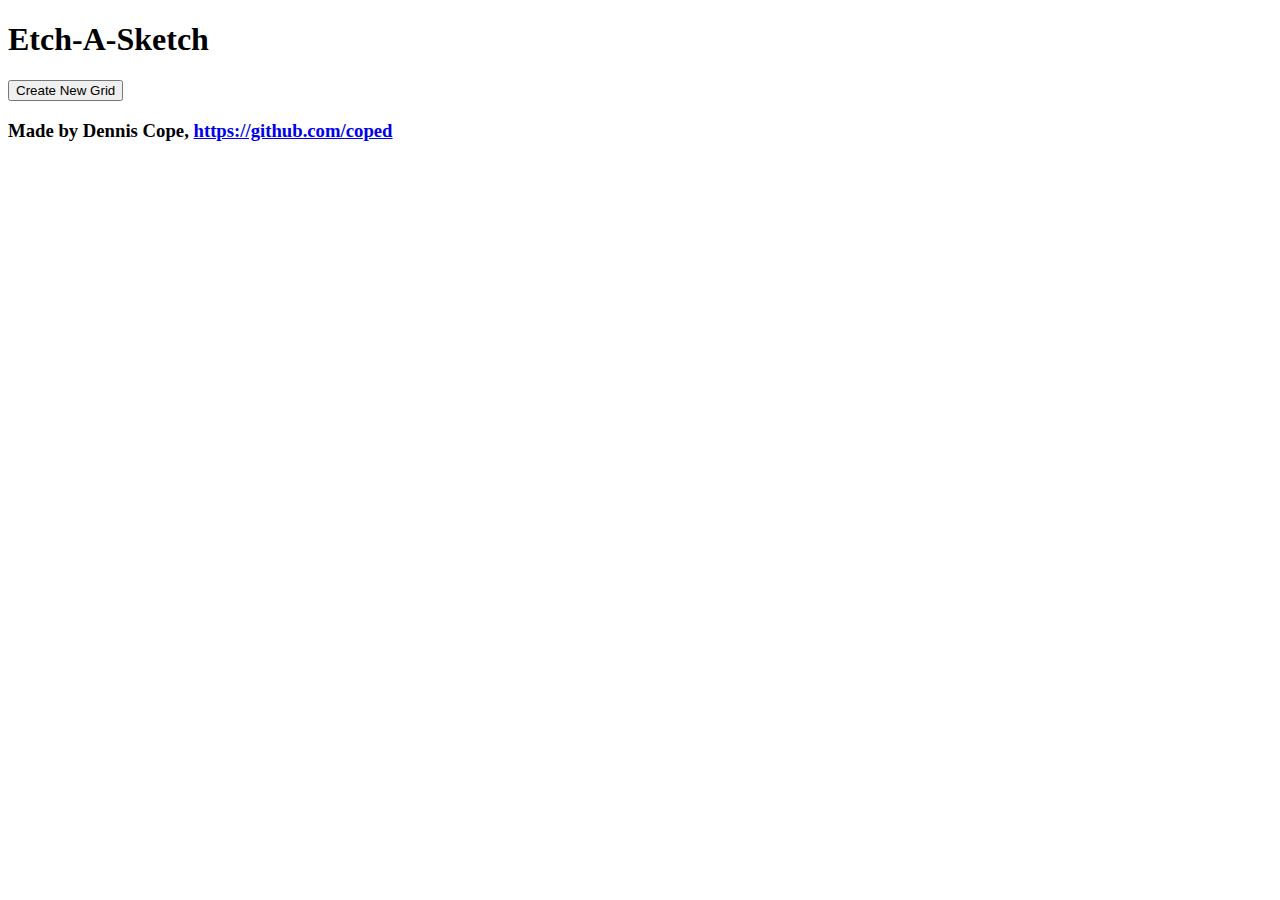
==== index.html @ 5e8d57e1 "Changed name of .html file." ====
<!DOCTYPE html>
<html>
    <head>
        <title>Etch-A-Sketch</title>
        <link rel='stylesheet' href='etch-a-sketch.css'>
    </head>
    <body>
        <div id='main-container'>
            <div id='header'>
                <h1>Etch-A-Sketch</h1>
            </div>
            <div id='grid-container'>
                <button id='new-grid-button'>Create New Grid</button>
                <div class='grid'></div>
            </div>
            <div id='footer'>
                <h3>Made by Dennis Cope, <a href='https://github.com/coped'>https://github.com/coped</a></h3>
            </div>
        </div>
        <script type='text/javascript' src='etch-a-sketch.js'></script>
    </body>
</html>
---- etch-a-sketch.css ----
#container {
    display: inline-block;
    text-align: center;
}

#grid {
    display: grid;
    grid-template-columns: repeat(16, 1fr);
    width: 960px;
    height: 960px;
}

.emptySquare {
    background-color: white;
    border: 1px solid black; 
    margin: 0.5px;
}

.fillSquare {
    background-color: black;
    margin: 0.5px;
}

.newGridContainer {
    display: grid;
    width: 960px;
    height: 960px;
}
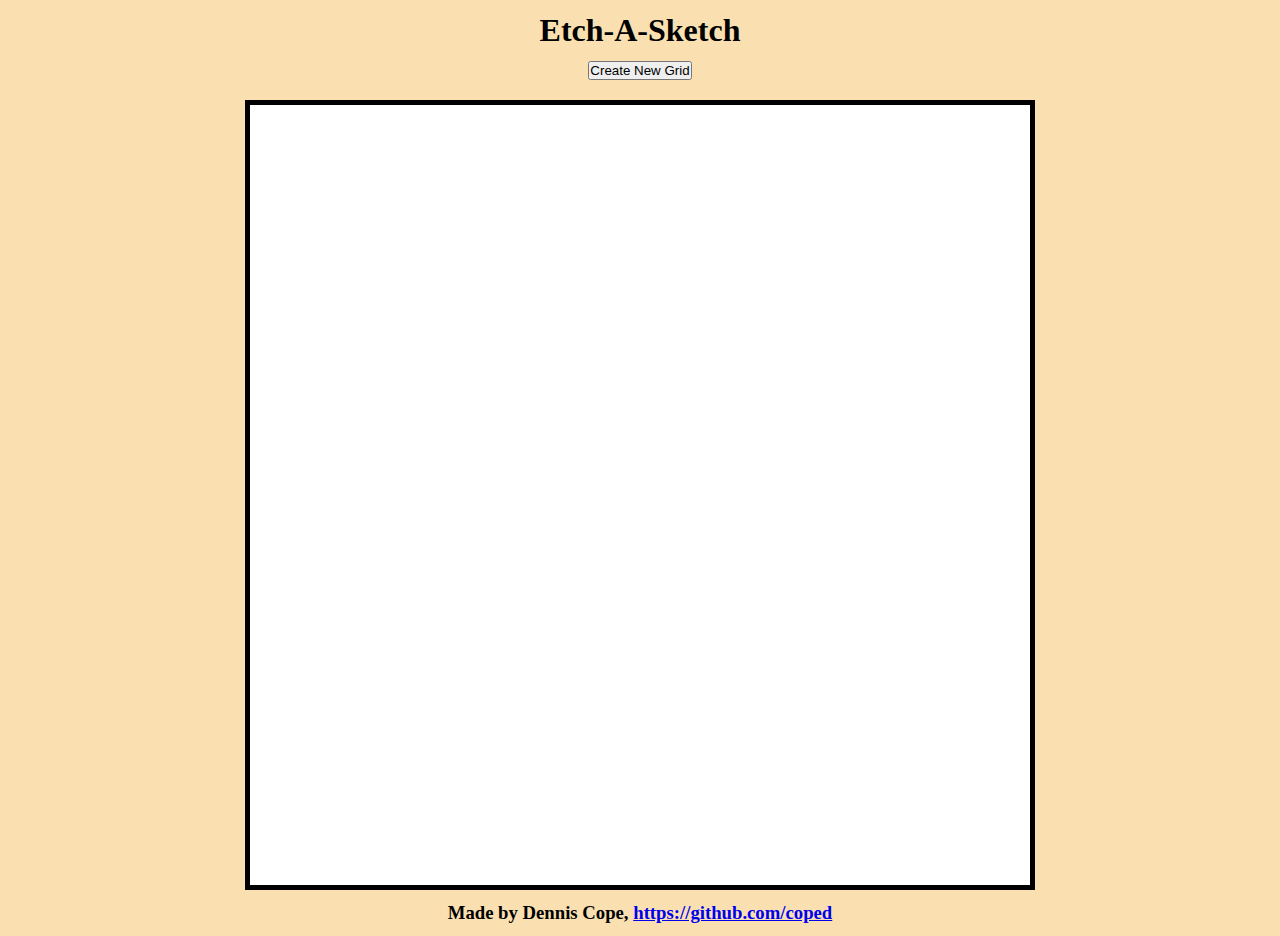
==== commit b941a676: "Renamed files and added styling." ====
--- a/index.html
+++ b/index.html
@@ -2,7 +2,7 @@
 <html>
     <head>
         <title>Etch-A-Sketch</title>
-        <link rel='stylesheet' href='etch-a-sketch.css'>
+        <link rel='stylesheet' href='style.css'>
     </head>
     <body>
         <div id='main-container'>
@@ -17,6 +17,6 @@
                 <h3>Made by Dennis Cope, <a href='https://github.com/coped'>https://github.com/coped</a></h3>
             </div>
         </div>
-        <script type='text/javascript' src='etch-a-sketch.js'></script>
+        <script type='text/javascript' src='app.js'></script>
     </body>
 </html>--- a/style.css
+++ b/style.css
@@ -0,0 +1,35 @@
+* {
+    margin: 0;
+    padding: 0;
+    box-sizing: border-box;
+}
+
+html body {
+    background-color: rgb(250, 224, 177);
+}
+#main-container {
+    display: block;
+    text-align: center;
+    height: 100%;
+}
+
+#header, #footer {
+    padding: 12px;
+}
+
+.grid {
+    display: grid;
+    width: 790px;
+    height: 790px;
+    border: 5px solid black;
+    margin: auto;
+    margin-top: 20px;
+}
+
+.empty-square {
+    background-color: white;
+}
+
+.fill-square {
+    background-color: black;
+}